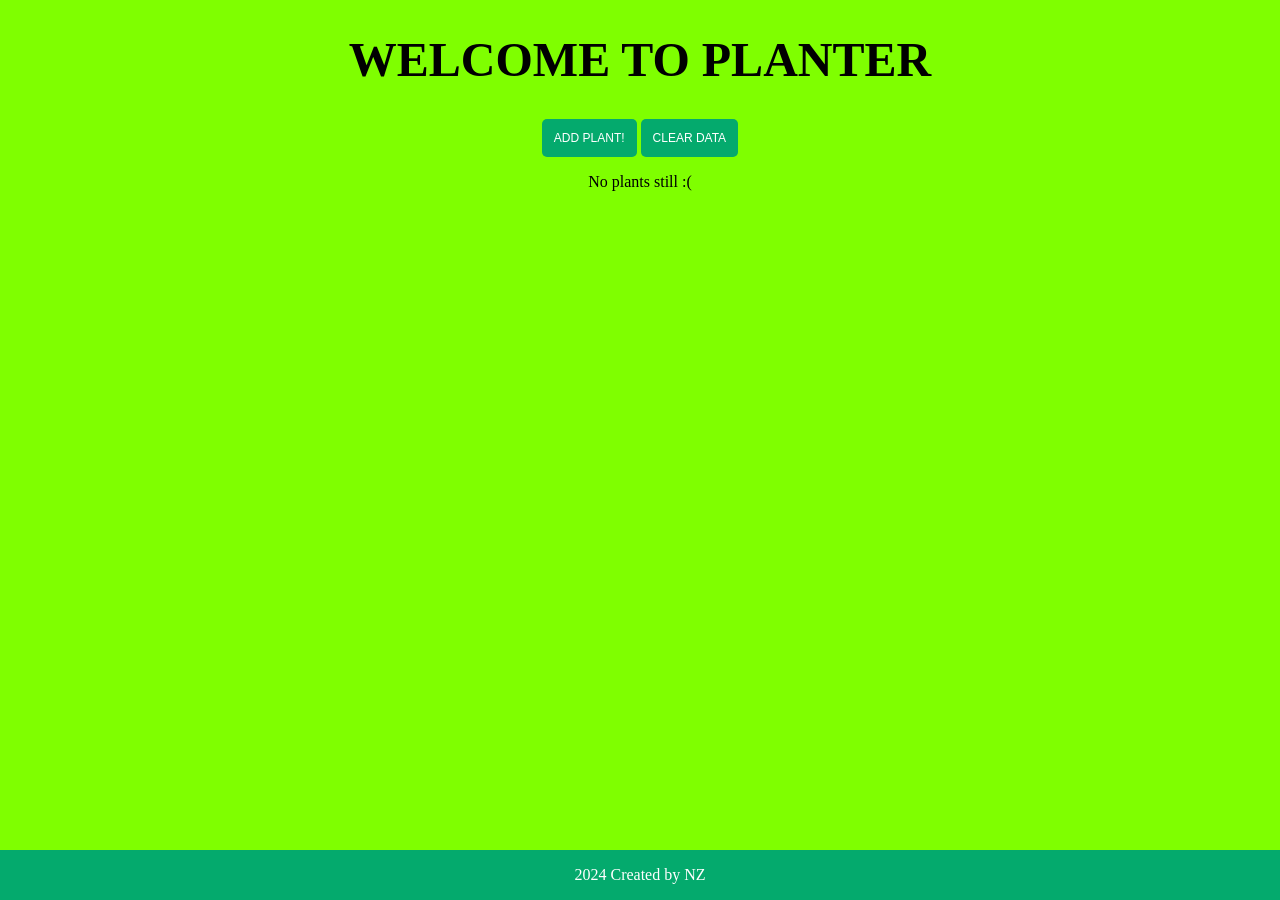
==== index.html @ c17a2417 "Planter app 003" ====
<!DOCTYPE HTML>
<html

<head>
	<meta charset="UTF-8" name="viewport" content="width=device-width, initial-scale=1.0">
	<link rel="stylesheet" type="text/css" href="css/style.css">
</head>
<body class="w3-light-grey>

<div id="title">
	<h1>WELCOME TO PLANTER</h1>
</div>
<div id="main">
	<button type="button" id="addButton" onclick="addPlant()">ADD PLANT!</button>
	<button type="button" id="clearData" onclick="clearData()">CLEAR DATA</button>
	<p id="mainParagraph"></p>
</div>
<div class="footer">
	<p>2024 Created by NZ</p>
</div>

<script src="js/main.js">
</script>

</body>
</html>
---- css/style.css ----
h1{
    font-family: Chiller;
    font-size: xxx-large;
}
body{
    background-color: chartreuse;
    font-family: Consolas;
    text-align: center;
    margin: 20px;
}
button {
    background-color: #04AA6D; /* Green */
    border: none;
    border-radius: 5px;
    color: white;
    padding: 12px 12px;
    text-align: center;
    text-decoration: 10px;
    display: inline-block;
    font-size: 12px;
}
button:hover {
    background-color: black;
    color: chartreuse;
}
button:checked{
    background-color: blue;
}
.footer {
    position: fixed;
    left: 0;
    bottom: 0;
    width: 100%;
    background-color: #04AA6D;
    color: white;
    text-align: center;
}
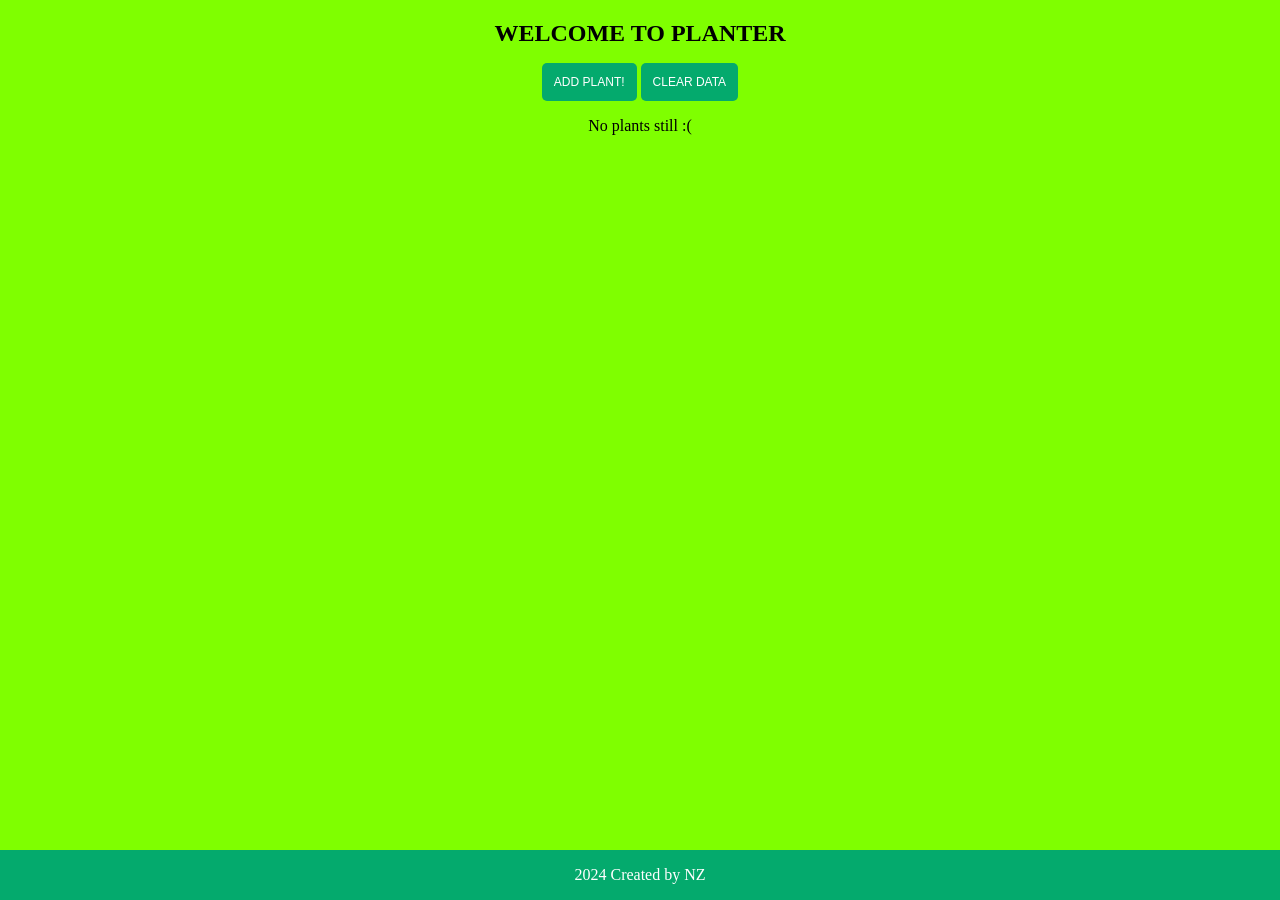
==== commit b25add0b: "Planter app 004" ====
--- a/index.html
+++ b/index.html
@@ -2,10 +2,10 @@
 <html
 
 <head>
-	<meta charset="UTF-8" name="viewport" content="width=device-width, initial-scale=1.0">
+	<meta name="viewport" content="width=device-width, initial-scale=1.0">
 	<link rel="stylesheet" type="text/css" href="css/style.css">
 </head>
-<body class="w3-light-grey>
+<body>
 
 <div id="title">
 	<h1>WELCOME TO PLANTER</h1>
--- a/css/style.css
+++ b/css/style.css
@@ -1,6 +1,6 @@
 h1{
-    font-family: Chiller;
-    font-size: xxx-large;
+    font-family: Garamond;
+    font-size: x-large;
 }
 body{
     background-color: chartreuse;
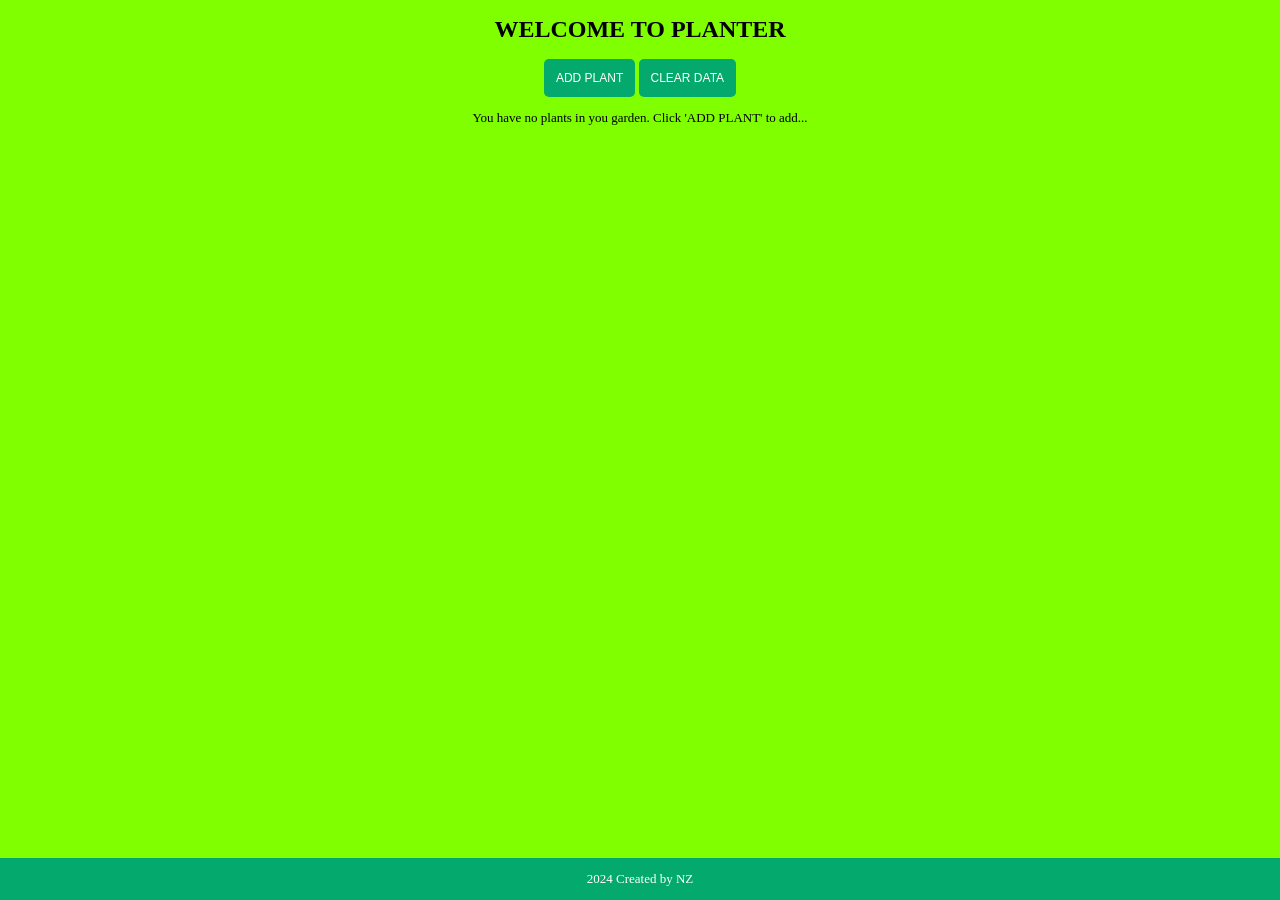
==== commit 5c4683b9: "Planter app 005" ====
--- a/index.html
+++ b/index.html
@@ -11,7 +11,7 @@
 	<h1>WELCOME TO PLANTER</h1>
 </div>
 <div id="main">
-	<button type="button" id="addButton" onclick="addPlant()">ADD PLANT!</button>
+	<button type="button" id="addButton" onclick="addPlant()">ADD PLANT</button>
 	<button type="button" id="clearData" onclick="clearData()">CLEAR DATA</button>
 	<p id="mainParagraph"></p>
 </div>
--- a/css/style.css
+++ b/css/style.css
@@ -4,9 +4,11 @@
 }
 body{
     background-color: chartreuse;
-    font-family: Consolas;
+    font-family: Garamond;
     text-align: center;
-    margin: 20px;
+    font-size: small;
+    margin: auto;
+    width: 90%;
 }
 button {
     background-color: #04AA6D; /* Green */
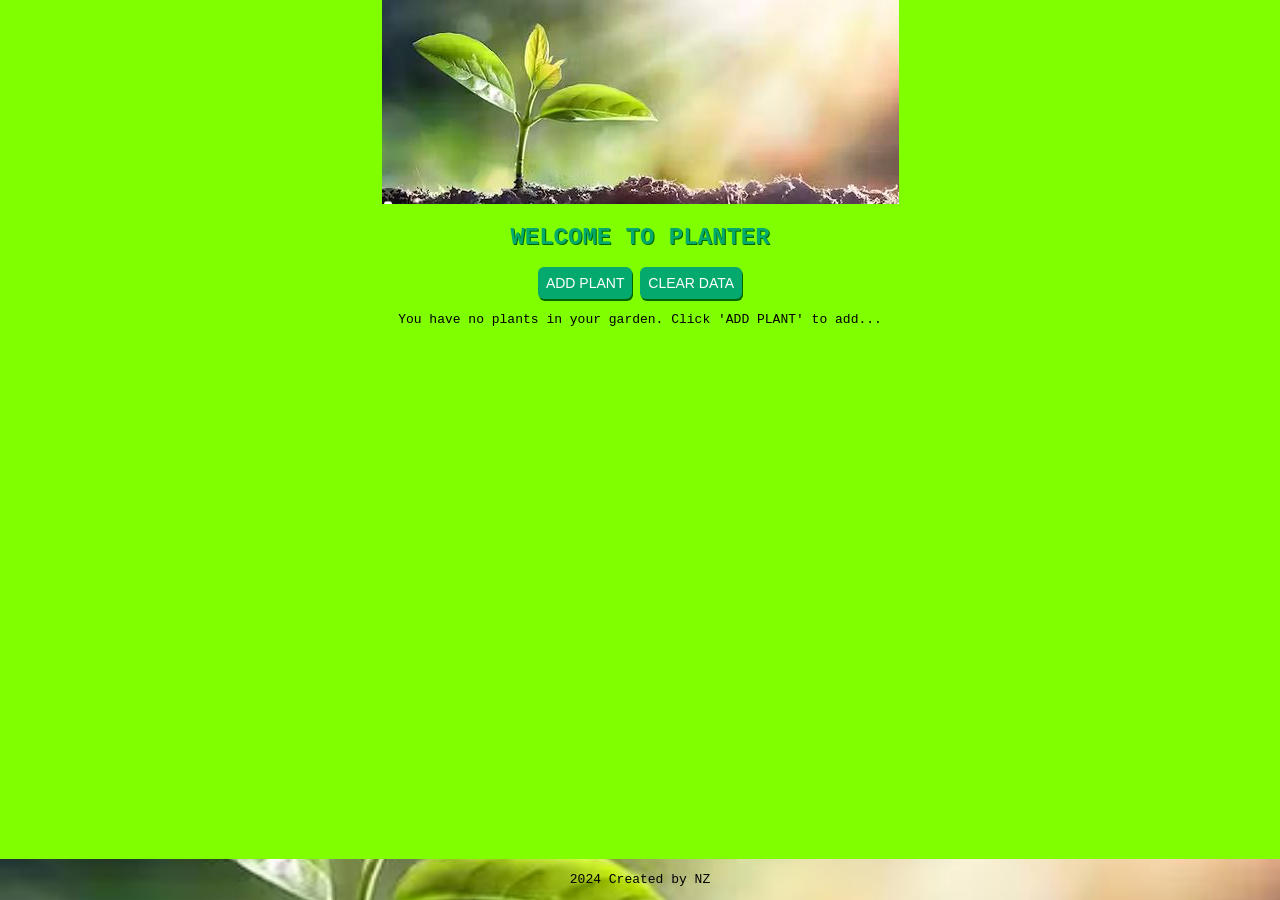
==== commit 9e1c25f9: "Planter app 013" ====
--- a/index.html
+++ b/index.html
@@ -7,9 +7,11 @@
 </head>
 <body>
 
-<div id="title">
+<div class="header">
+	<image src="images/main.JPG" size="80%"/>
 	<h1>WELCOME TO PLANTER</h1>
 </div>
+
 <div id="main">
 	<button type="button" id="addButton" onclick="addPlant()">ADD PLANT</button>
 	<button type="button" id="clearData" onclick="clearData()">CLEAR DATA</button>
--- a/css/style.css
+++ b/css/style.css
@@ -1,39 +1,45 @@
 h1{
-    font-family: Garamond;
+    font-family: "Lucida Console", "Courier New", sans-serif;
     font-size: x-large;
+    color: #04AA6D;
+    text-shadow: 1px 1px darkgreen;
+    text-align: center;
 }
 body{
     background-color: chartreuse;
-    font-family: Garamond;
+    font-family: "Garamond", "Lucida Console", "Courier New", sans-serif;
     text-align: center;
     font-size: small;
     margin: auto;
+    margin-bottom: 60px;
+    min-height: 200px;
     width: 90%;
 }
 button {
+
     background-color: #04AA6D; /* Green */
     border: none;
-    border-radius: 5px;
+    border-radius: 6px;
     color: white;
-    padding: 12px 12px;
+    padding: 8px 8px;
     text-align: center;
     text-decoration: 10px;
     display: inline-block;
-    font-size: 12px;
+    font-size: 14px;
+    box-shadow: 1px 2px darkgreen;
 }
 button:hover {
-    background-color: black;
-    color: chartreuse;
-}
-button:checked{
-    background-color: blue;
+    background: url(../images/main.JPG) 0 0 repeat-x;
+    background-size: cover;
 }
 .footer {
+    background: url(../images/main.JPG);
+    background-position: center;
+    background-size: cover;
     position: fixed;
     left: 0;
     bottom: 0;
     width: 100%;
-    background-color: #04AA6D;
-    color: white;
+    color: black;
     text-align: center;
 }
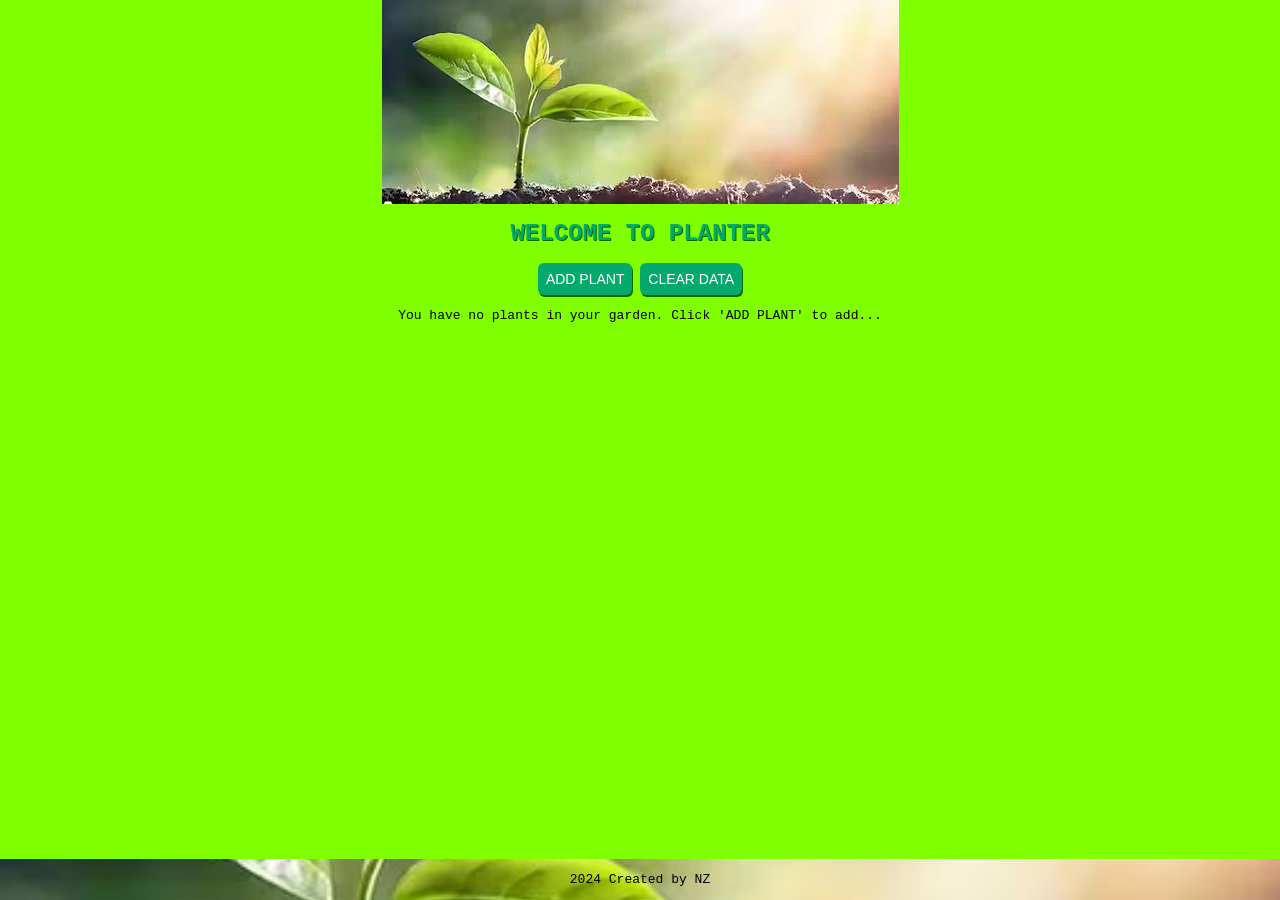
==== commit 4ac7b13c: "Planter app 014" ====
--- a/index.html
+++ b/index.html
@@ -8,7 +8,7 @@
 <body>
 
 <div class="header">
-	<image src="images/main.JPG" size="80%"/>
+	<image class="img" src="images/main.JPG"/>
 	<h1>WELCOME TO PLANTER</h1>
 </div>
 
--- a/css/style.css
+++ b/css/style.css
@@ -42,4 +42,10 @@
     width: 100%;
     color: black;
     text-align: center;
+}
+.img {
+    display: block;
+    margin-left: auto;
+    margin-right: auto;
+    z-index: 1;
 }
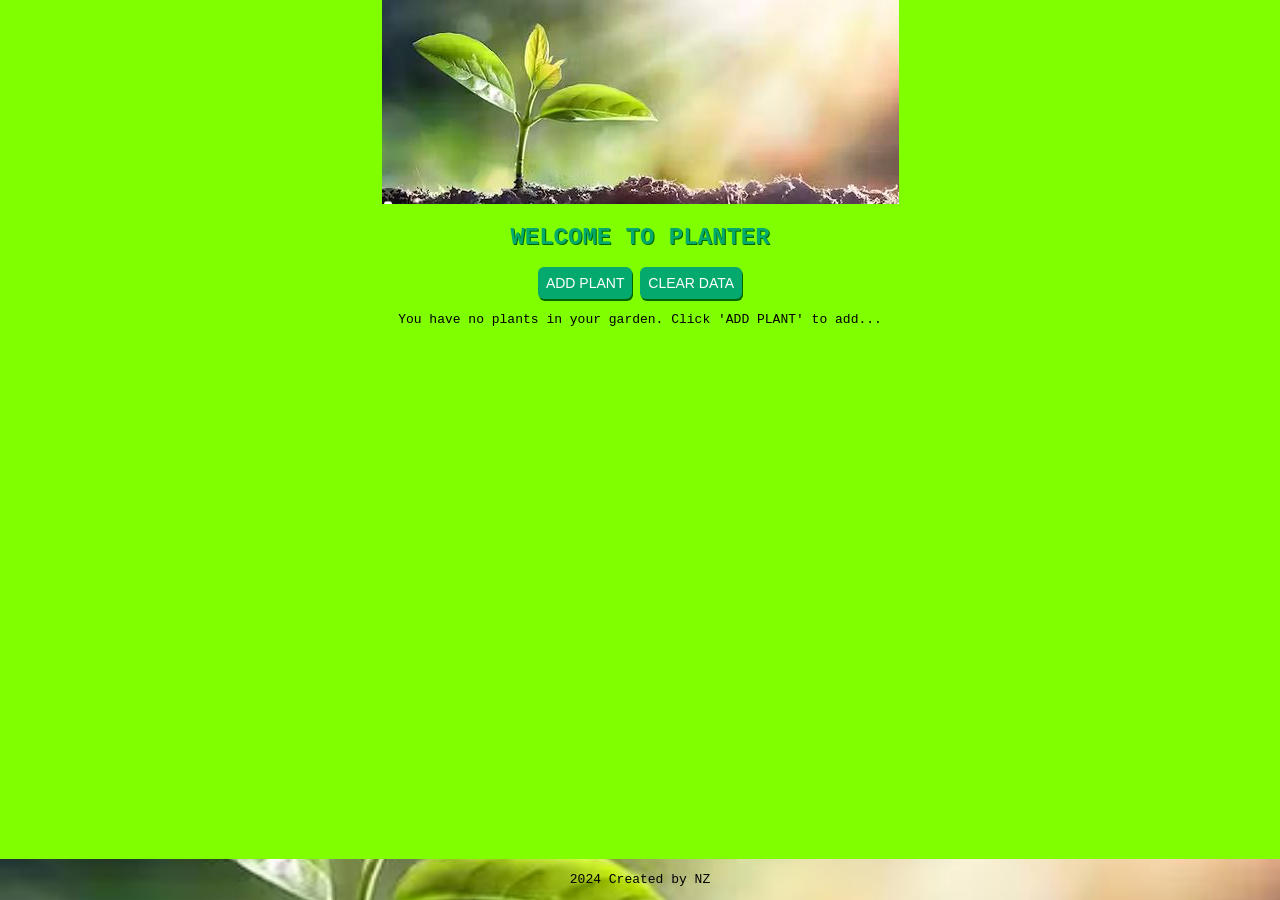
==== commit 04479a50: "Revert "Planter app 014" This reverts commit 4ac7b13c2034f573211cacbb6a063a0330d78d09." ====
--- a/index.html
+++ b/index.html
@@ -8,7 +8,7 @@
 <body>
 
 <div class="header">
-	<image class="img" src="images/main.JPG"/>
+	<image src="images/main.JPG" size="80%"/>
 	<h1>WELCOME TO PLANTER</h1>
 </div>
 
--- a/css/style.css
+++ b/css/style.css
@@ -42,10 +42,4 @@
     width: 100%;
     color: black;
     text-align: center;
-}
-.img {
-    display: block;
-    margin-left: auto;
-    margin-right: auto;
-    z-index: 1;
 }
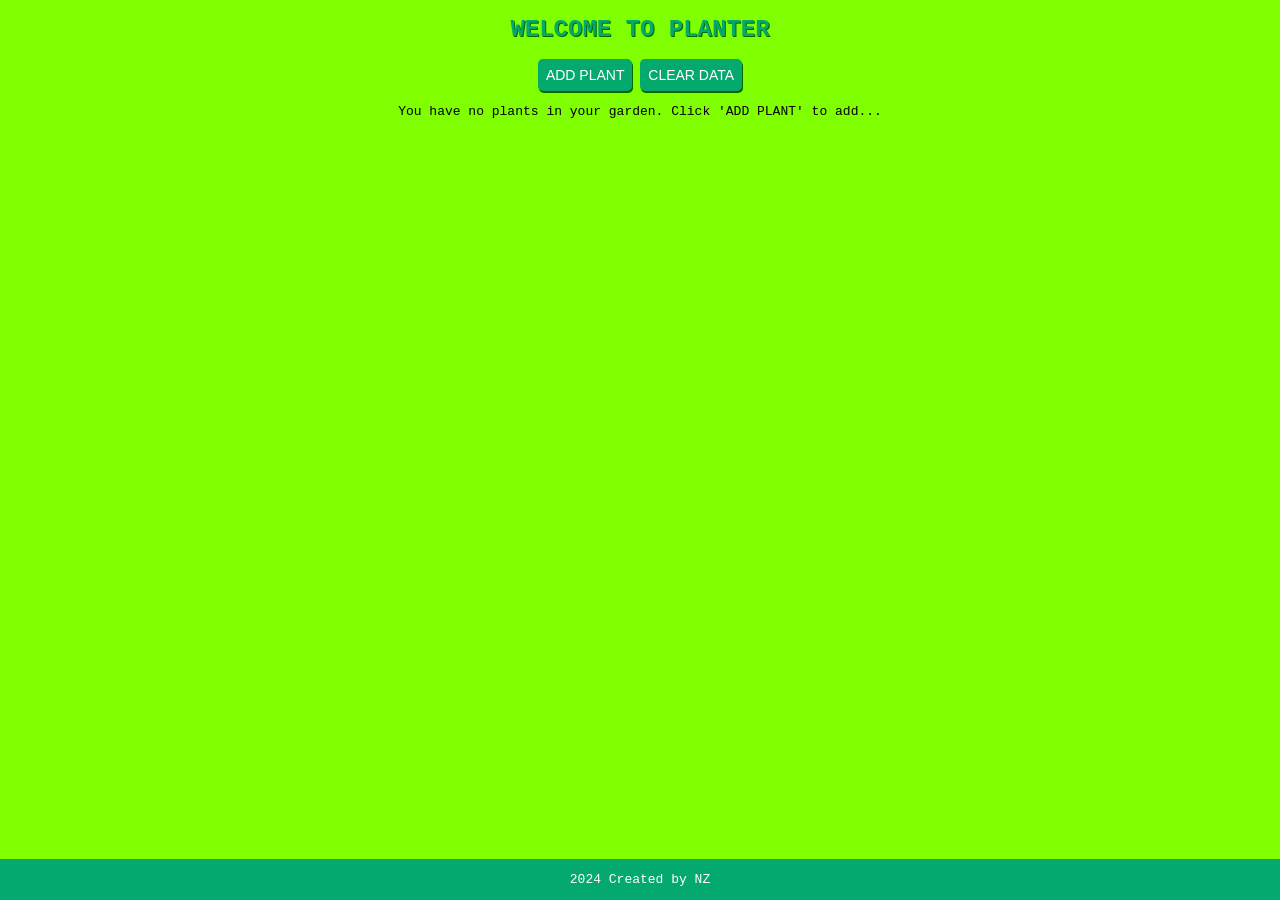
==== commit e09564da: "Revert "Planter app 013" This reverts commit 9e1c25f9b7e356b0d14c84b9f11d80a0f65c7ff2." ====
--- a/index.html
+++ b/index.html
@@ -7,11 +7,9 @@
 </head>
 <body>
 
-<div class="header">
-	<image src="images/main.JPG" size="80%"/>
+<div id="title">
 	<h1>WELCOME TO PLANTER</h1>
 </div>
-
 <div id="main">
 	<button type="button" id="addButton" onclick="addPlant()">ADD PLANT</button>
 	<button type="button" id="clearData" onclick="clearData()">CLEAR DATA</button>
--- a/css/style.css
+++ b/css/style.css
@@ -3,7 +3,6 @@
     font-size: x-large;
     color: #04AA6D;
     text-shadow: 1px 1px darkgreen;
-    text-align: center;
 }
 body{
     background-color: chartreuse;
@@ -16,10 +15,9 @@
     width: 90%;
 }
 button {
-
     background-color: #04AA6D; /* Green */
     border: none;
-    border-radius: 6px;
+    border-radius: 5px;
     color: white;
     padding: 8px 8px;
     text-align: center;
@@ -29,17 +27,18 @@
     box-shadow: 1px 2px darkgreen;
 }
 button:hover {
-    background: url(../images/main.JPG) 0 0 repeat-x;
-    background-size: cover;
+    background-color: black;
+    color: chartreuse;
+}
+button:checked{
+    background-color: blue;
 }
 .footer {
-    background: url(../images/main.JPG);
-    background-position: center;
-    background-size: cover;
     position: fixed;
     left: 0;
     bottom: 0;
     width: 100%;
-    color: black;
+    background-color: #04AA6D;
+    color: white;
     text-align: center;
 }
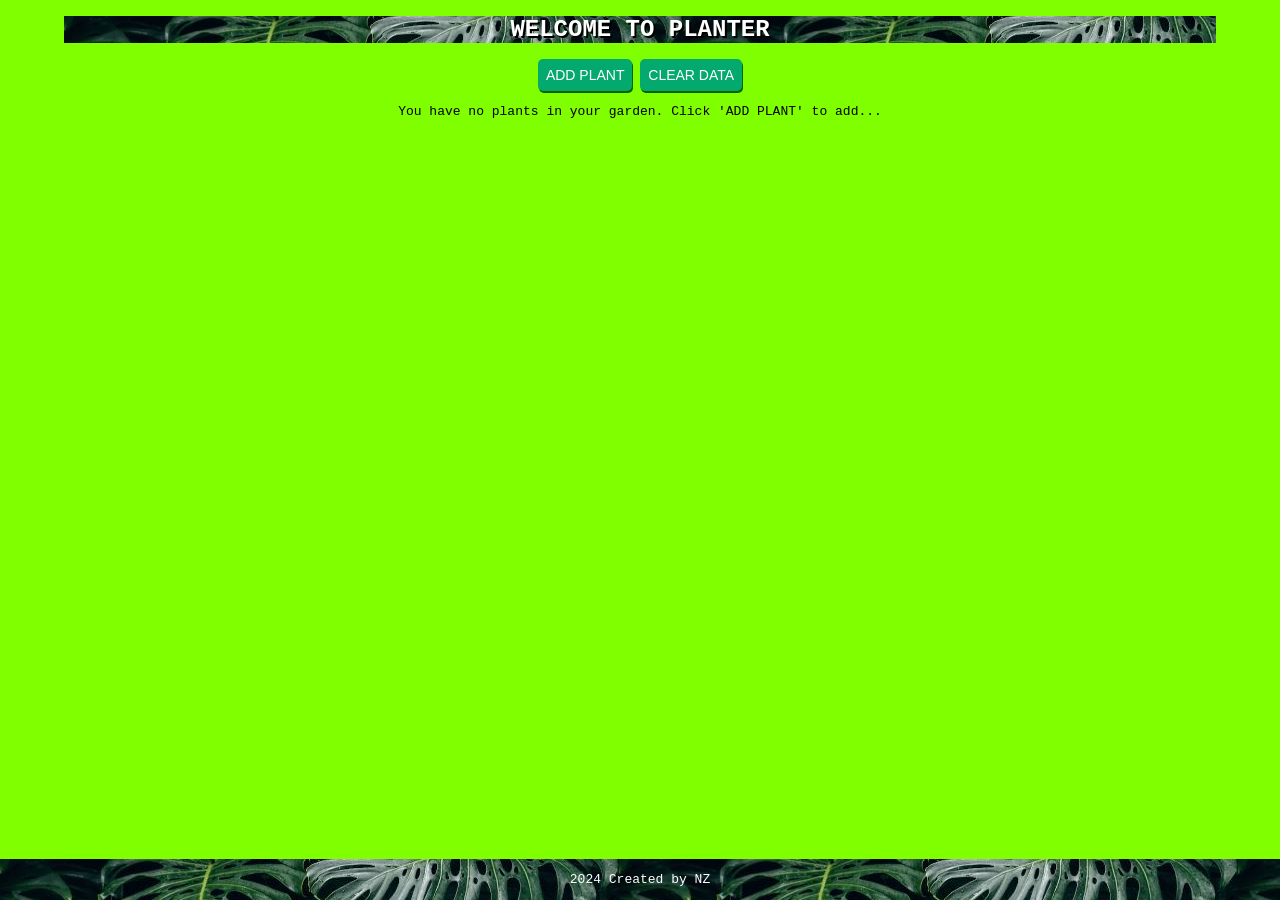
==== commit 1ad93eca: "Planter app 015" ====
--- a/index.html
+++ b/index.html
@@ -6,7 +6,6 @@
 	<link rel="stylesheet" type="text/css" href="css/style.css">
 </head>
 <body>
-
 <div id="title">
 	<h1>WELCOME TO PLANTER</h1>
 </div>
--- a/css/style.css
+++ b/css/style.css
@@ -1,8 +1,9 @@
 h1{
     font-family: "Lucida Console", "Courier New", sans-serif;
     font-size: x-large;
-    color: #04AA6D;
-    text-shadow: 1px 1px darkgreen;
+    color: white;
+    background-image: url("../images/main.jpg");
+    text-shadow: 2px 2px black;
 }
 body{
     background-color: chartreuse;
@@ -38,7 +39,7 @@
     left: 0;
     bottom: 0;
     width: 100%;
-    background-color: #04AA6D;
+    background-image: url("../images/main.jpg");
     color: white;
     text-align: center;
 }
